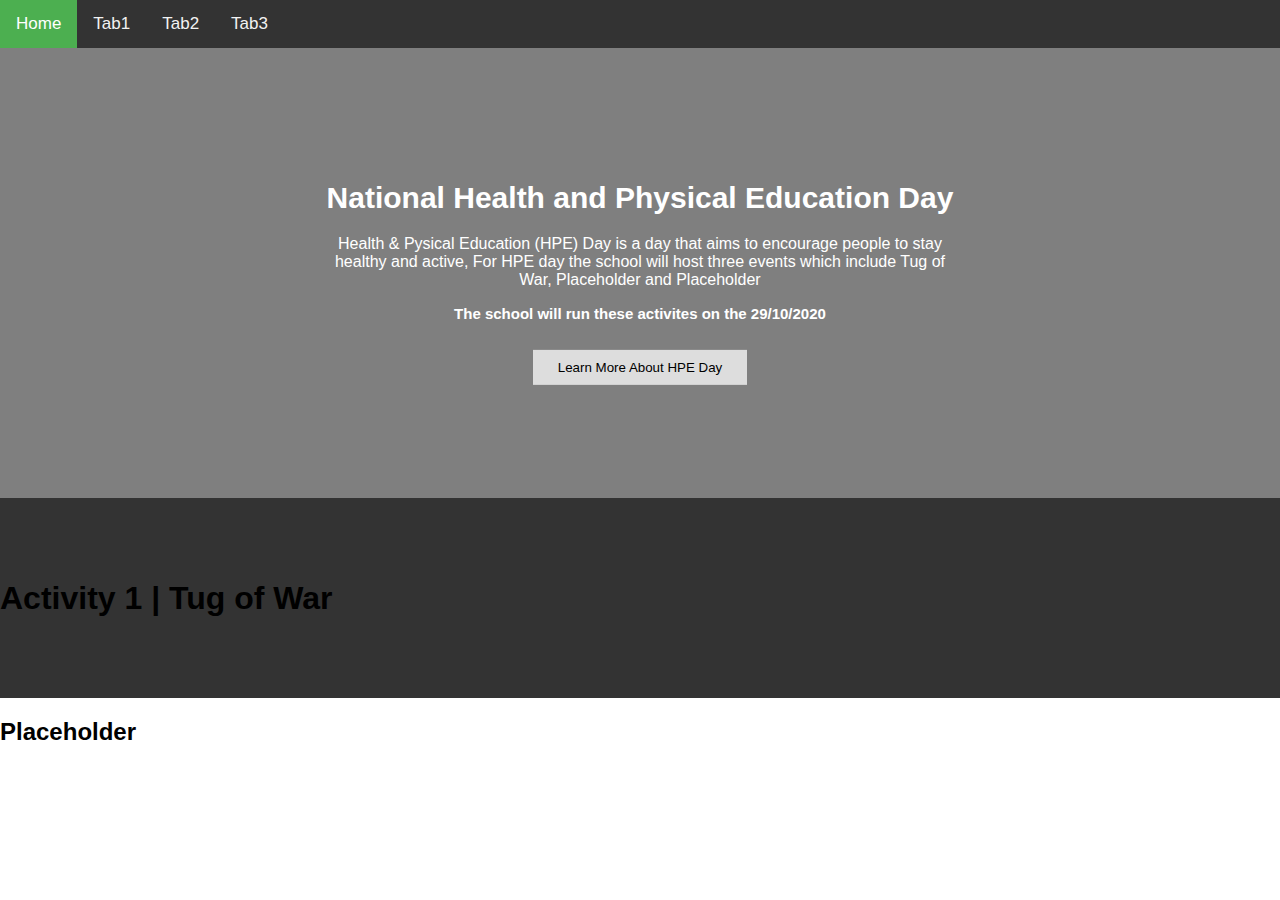
==== index.html @ 2b9ef748 "Update index.html" ====
<head>
  <title>PDHPE | Home</title>
  <link rel="stylesheet" href="style.css">
  <meta name="viewport" content="width=device-width, initial-scale=1">
<link rel="stylesheet" href="https://cdnjs.cloudflare.com/ajax/libs/font-awesome/4.7.0/css/font-awesome.min.css">
</head>
<body>
<!-- Navbar -->  
<div class="topnav" id="myTopnav">
  <a href="index.html" class="active">Home</a>
  <a href="tab1.html">Tab1</a>
  <a href="tab2.html">Tab2</a>
  <a href="tab3.html">Tab3</a>
  <a href="javascript:void(0);" class="icon" onclick="myFunction()">
    <i class="fa fa-bars"></i>
  </a>
</div>
<!--Navbar Script -->
<script>
function myFunction() {
  var x = document.getElementById("myTopnav");
  if (x.className === "topnav") {
    x.className += " responsive";
  } else {
    x.className = "topnav";
  }
}
</script>
<!-- NPE Day Banner Info -->
  <div class="hero-image">
  <div class="hero-text">
    <h1 style="font-size:30px"><b>National Health and Physical Education Day</b></h1>
    <p>Health & Pysical Education (HPE) Day is a day that aims to encourage people to stay healthy and active, For HPE day the school will host three events which include Tug of War, Placeholder and Placeholder </p>
    <h1 style="font-size:15px"><center><b>The school will run these activites on the 29/10/2020</b></center></h1>
    <br> </>
    <!--<p>Health & Physical Education (HPE) Day is a nationwide initiative that highlights the importance of HPE in the Australian Curriculum, and its influence on the learning and development of children. 
    </p> -->
    <button title="Learn More About HPE Day" class="action primary tocart" onclick=" window.open('https://hpeday.com.au/', '_blank'); return false;">Learn More About HPE Day</button>
    
    <!--
    <p>Lorem ipsum dolor sit amet, consectetur adipiscing elit. Donec sit amet urna condimentum, pellentesque lorem at, ornare libero. Donec scelerisque ex erat, nec consequat massa iaculis ac. Donec vel posuere lectus. Aliquam at turpis mi. Curabitur facilisis massa eleifend consequat mattis. Vestibulum egestas turpis ultrices ipsum ultricies, eget efficitur purus blandit. Maecenas arcu lectus, venenatis vitae pellentesque non, placerat eu mi. Class aptent taciti sociosqu ad litora torquent per conubia nostra, per inceptos himenaeos. Nunc hendrerit ligula a faucibus tincidunt. Nam feugiat convallis suscipit. Cras in ipsum nec nisi euismod ornare. Cras id convallis augue.</p>
    -->
    </div>
</div>
<!-- Body -->
<div class="flex-container">
  <center><div><h1>Activity 1 | Tug of War</h1></div></center>
    </div>
  
  <h2>Placeholder</h2>
</body>
---- style.css ----
body, html {
  height: 100%;
  margin: 0;
  font-family: Arial, Helvetica, sans-serif;
}
.flex-container {
        display: flex;
        align-items: center; /* Use another value to see the result */
        width: 100%;
        height: 200px;
        background-color: #333;
      }
      .flex-container > div {
        width: 25%;
        height: 60px;
        margin: 5px;
        border-radius: 3px;
        background-color: #4CAF50;
      }


.hero-image {
  background-image: linear-gradient(rgba(0, 0, 0, 0.5), rgba(0, 0, 0, 0.5)), url("bg1.jpg");
  height: 50%;
  background-position: center;
  background-repeat: no-repeat;
  background-size: cover;
  position: relative;
}

.hero-text {
  text-align: center;
  position: absolute;
  top: 50%;
  left: 50%;
  transform: translate(-50%, -50%);
  color: white;
}

.hero-text button {
  border: none;
  outline: 0;
  display: inline-block;
  padding: 10px 25px;
  color: black;
  background-color: #ddd;
  text-align: center;
  cursor: pointer;
}

.hero-text button:hover {
  background-color: #555;
  color: white;
}

body {
  margin: 0;
  font-family: Arial, Helvetica, sans-serif;
}

.topnav {
  overflow: hidden;
  background-color: #333;
}

.topnav a {
  float: left;
  display: block;
  color: #f2f2f2;
  text-align: center;
  padding: 14px 16px;
  text-decoration: none;
  font-size: 17px;
}

.topnav a:hover {
  background-color: #ddd;
  color: black;
}

.topnav a.active {
  background-color: #4CAF50;
  color: white;
}

.topnav .icon {
  display: none;
}

@media screen and (max-width: 600px) {
  .topnav a:not(:first-child) {display: none;}
  .topnav a.icon {
    float: right;
    display: block;
  }
}

@media screen and (max-width: 600px) {
  .topnav.responsive {position: relative;}
  .topnav.responsive .icon {
    position: absolute;
    right: 0;
    top: 0;
  }
  .topnav.responsive a {
    float: none;
    display: block;
    text-align: left;
  }
}
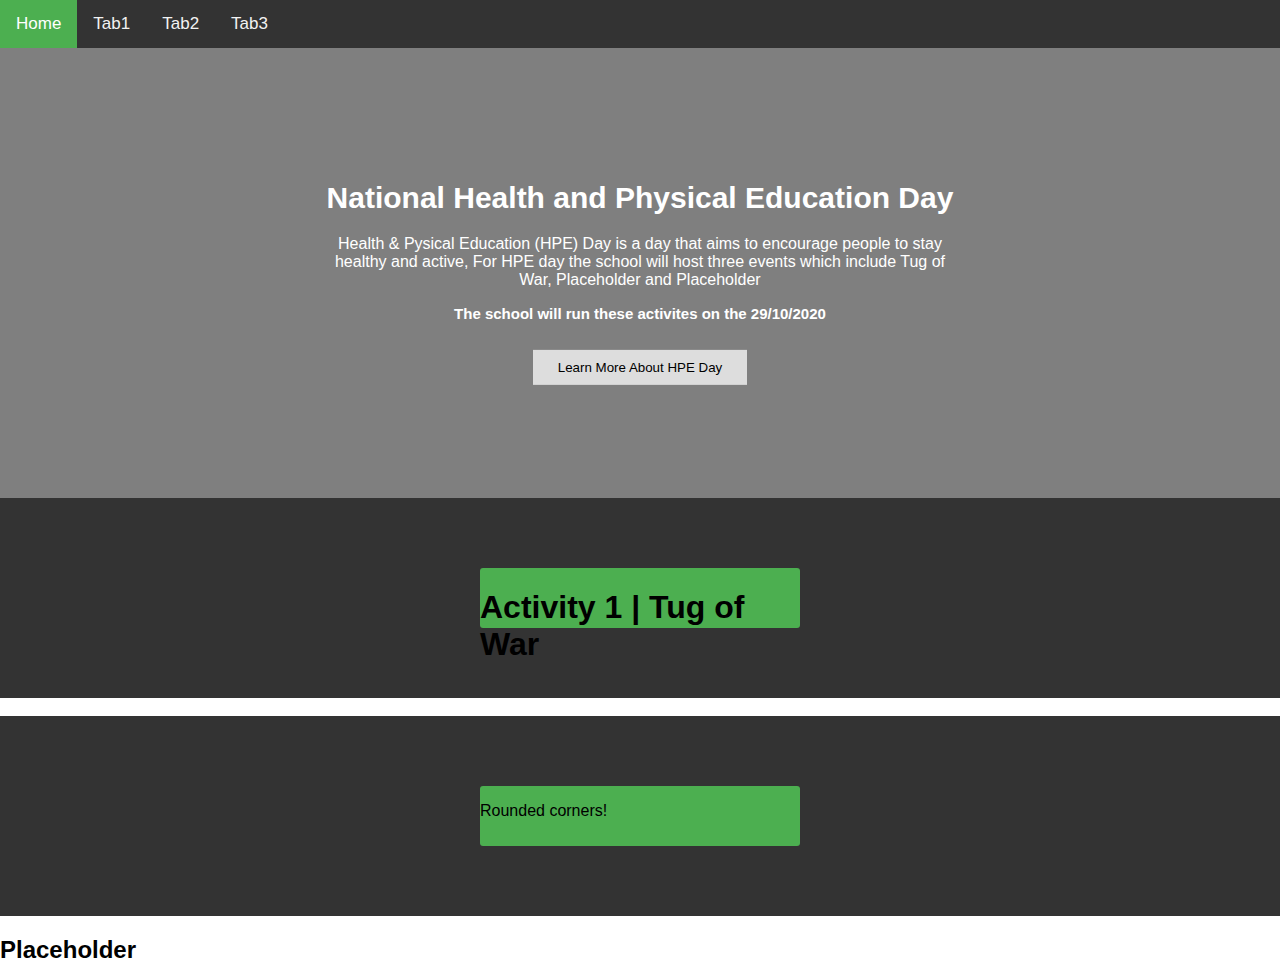
==== commit 0f34915f: "Update index.html" ====
--- a/index.html
+++ b/index.html
@@ -44,8 +44,12 @@
 </div>
 <!-- Body -->
 <div class="flex-container">
-  <center><div><h1>Activity 1 | Tug of War</h1></div></center>
+<div><h1>Activity 1 | Tug of War</h1></div>
     </div>
+<br>
+<div class="flex-container">
+  <div><p id="rcorners1">Rounded corners!</p></div>
+</div>
   
   <h2>Placeholder</h2>
 </body>
--- a/style.css
+++ b/style.css
@@ -3,6 +3,16 @@
   margin: 0;
   font-family: Arial, Helvetica, sans-serif;
 }
+.rcorners1 {
+  border-radius: 25px;
+  background: #4CAF50;
+  padding: 20px; 
+  width: 200px;
+  height: 150px;
+  margin: 0 auto;
+}
+
+
 .flex-container {
         display: flex;
         align-items: center; /* Use another value to see the result */
@@ -13,7 +23,7 @@
       .flex-container > div {
         width: 25%;
         height: 60px;
-        margin: 5px;
+        margin: 0 auto;
         border-radius: 3px;
         background-color: #4CAF50;
       }
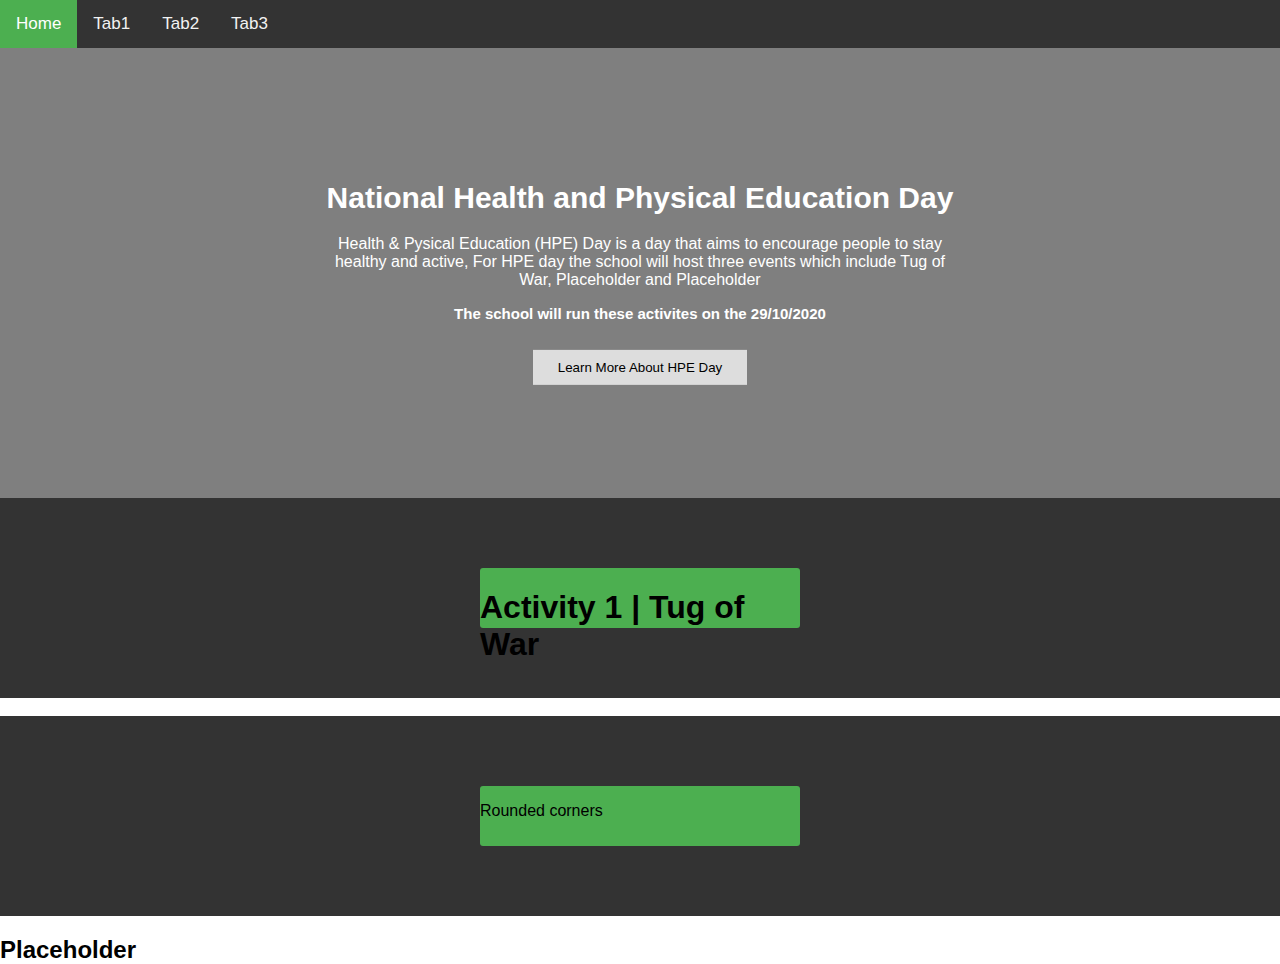
==== commit 40520320: "Update index.html" ====
--- a/index.html
+++ b/index.html
@@ -48,7 +48,7 @@
     </div>
 <br>
 <div class="flex-container">
-  <div><p id="rcorners1">Rounded corners!</p></div>
+  <div><p id="rcorners1">Rounded corners</p></div>
 </div>
   
   <h2>Placeholder</h2>
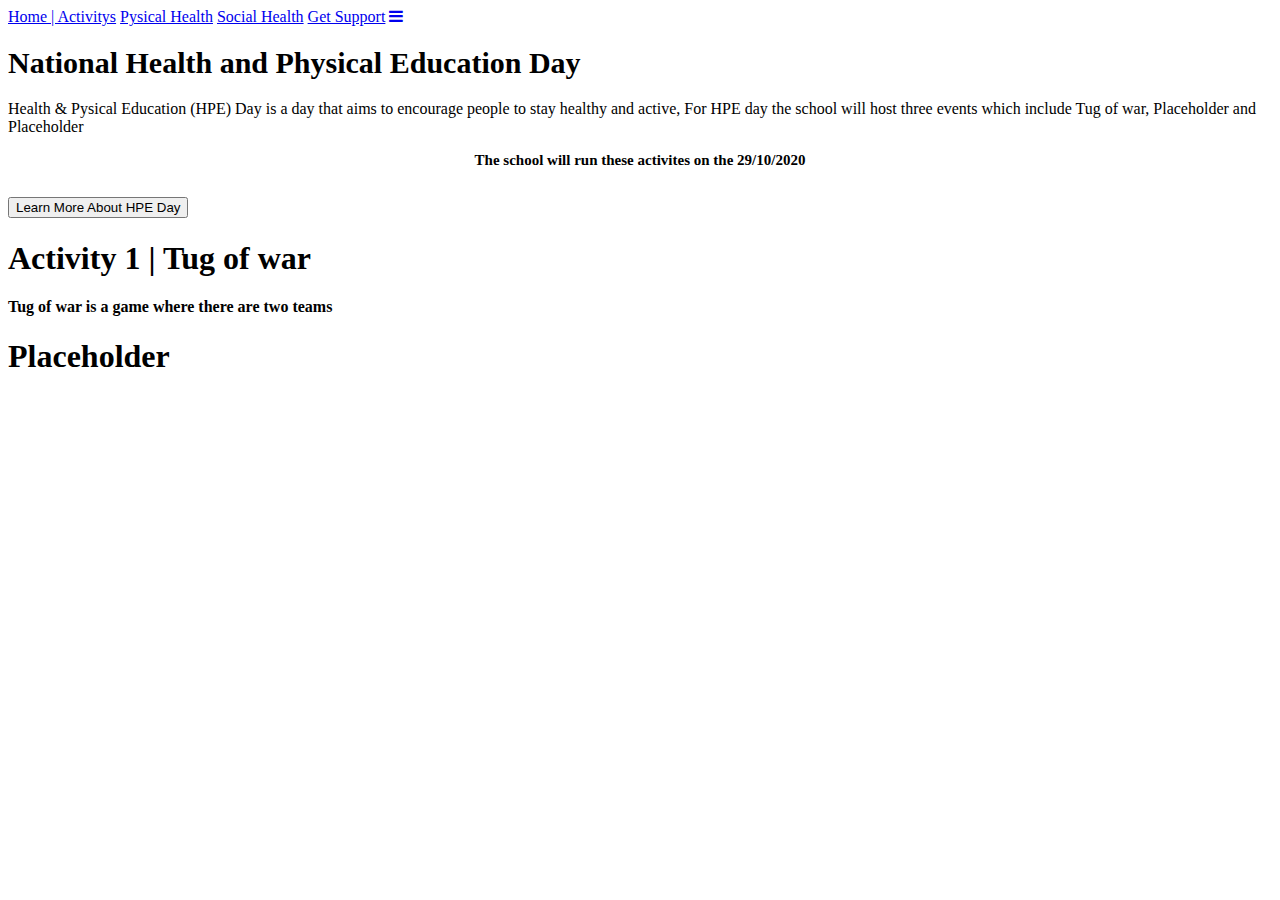
==== commit 790491f5: "Update index.html" ====
--- a/index.html
+++ b/index.html
@@ -1,20 +1,22 @@
+<html>
 <head>
   <title>PDHPE | Home</title>
-  <link rel="stylesheet" href="style.css">
+  <link rel="stylesheet" href="styles.css">
   <meta name="viewport" content="width=device-width, initial-scale=1">
 <link rel="stylesheet" href="https://cdnjs.cloudflare.com/ajax/libs/font-awesome/4.7.0/css/font-awesome.min.css">
 </head>
 <body>
 <!-- Navbar -->  
 <div class="topnav" id="myTopnav">
-  <a href="index.html" class="active">Home</a>
-  <a href="tab1.html">Tab1</a>
-  <a href="tab2.html">Tab2</a>
-  <a href="tab3.html">Tab3</a>
+  <a href="index.html" class="active">Home | Activitys</a>
+  <a href="tab1.html">Pysical Health</a>
+  <a href="tab2.html">Social Health</a>
+  <a href="tab3.html">Get Support</a>
   <a href="javascript:void(0);" class="icon" onclick="myFunction()">
     <i class="fa fa-bars"></i>
   </a>
 </div>
+<div class="box black"></div>
 <!--Navbar Script -->
 <script>
 function myFunction() {
@@ -27,15 +29,15 @@
 }
 </script>
 <!-- NPE Day Banner Info -->
-  <div class="hero-image">
+  <div class="hero-image1">
   <div class="hero-text">
     <h1 style="font-size:30px"><b>National Health and Physical Education Day</b></h1>
-    <p>Health & Pysical Education (HPE) Day is a day that aims to encourage people to stay healthy and active, For HPE day the school will host three events which include Tug of War, Placeholder and Placeholder </p>
+    <p>Health & Pysical Education (HPE) Day is a day that aims to encourage people to stay healthy and active, For HPE day the school will host three events which include Tug of war, Placeholder and Placeholder </p>
     <h1 style="font-size:15px"><center><b>The school will run these activites on the 29/10/2020</b></center></h1>
     <br> </>
     <!--<p>Health & Physical Education (HPE) Day is a nationwide initiative that highlights the importance of HPE in the Australian Curriculum, and its influence on the learning and development of children. 
     </p> -->
-    <button title="Learn More About HPE Day" class="action primary tocart" onclick=" window.open('https://hpeday.com.au/', '_blank'); return false;">Learn More About HPE Day</button>
+    <button title="Learn More About HPE Day" class="hpe" onclick=" window.open('https://hpeday.com.au/', '_blank'); return false;">Learn More About HPE Day</button>
     
     <!--
     <p>Lorem ipsum dolor sit amet, consectetur adipiscing elit. Donec sit amet urna condimentum, pellentesque lorem at, ornare libero. Donec scelerisque ex erat, nec consequat massa iaculis ac. Donec vel posuere lectus. Aliquam at turpis mi. Curabitur facilisis massa eleifend consequat mattis. Vestibulum egestas turpis ultrices ipsum ultricies, eget efficitur purus blandit. Maecenas arcu lectus, venenatis vitae pellentesque non, placerat eu mi. Class aptent taciti sociosqu ad litora torquent per conubia nostra, per inceptos himenaeos. Nunc hendrerit ligula a faucibus tincidunt. Nam feugiat convallis suscipit. Cras in ipsum nec nisi euismod ornare. Cras id convallis augue.</p>
@@ -43,13 +45,12 @@
     </div>
 </div>
 <!-- Body -->
+<div id="Activity1">
 <div class="flex-container">
-<div><h1>Activity 1 | Tug of War</h1></div>
+<div><h1>Activity 1 | Tug of war</h1></div>
     </div>
-<br>
-<div class="flex-container">
-  <div><p id="rcorners1">Rounded corners</p></div>
-</div>
-  
-  <h2>Placeholder</h2>
+<div class="box black"></div>
+  <h4>Tug of war is a game where there are two teams</h4>
+  <h1>Placeholder</h1>
 </body>
+</html>
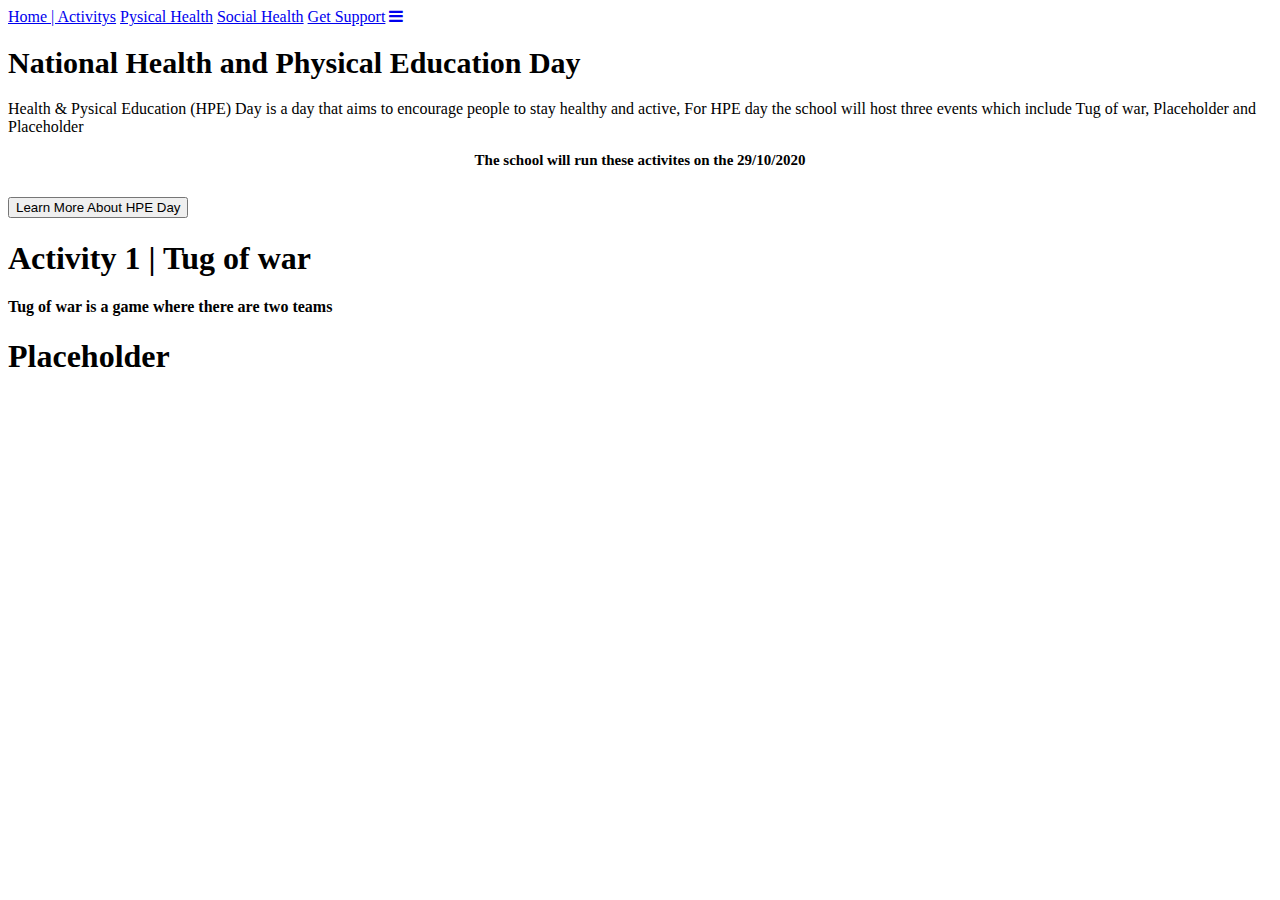
==== commit 29ca46f4: "Update index.html" ====
--- a/index.html
+++ b/index.html
@@ -1,6 +1,7 @@
 <html>
 <head>
   <title>PDHPE | Home</title>
+  <link rel="shortcut icon" type="image/x-icon" href="favicon.ico">
   <link rel="stylesheet" href="styles.css">
   <meta name="viewport" content="width=device-width, initial-scale=1">
 <link rel="stylesheet" href="https://cdnjs.cloudflare.com/ajax/libs/font-awesome/4.7.0/css/font-awesome.min.css">
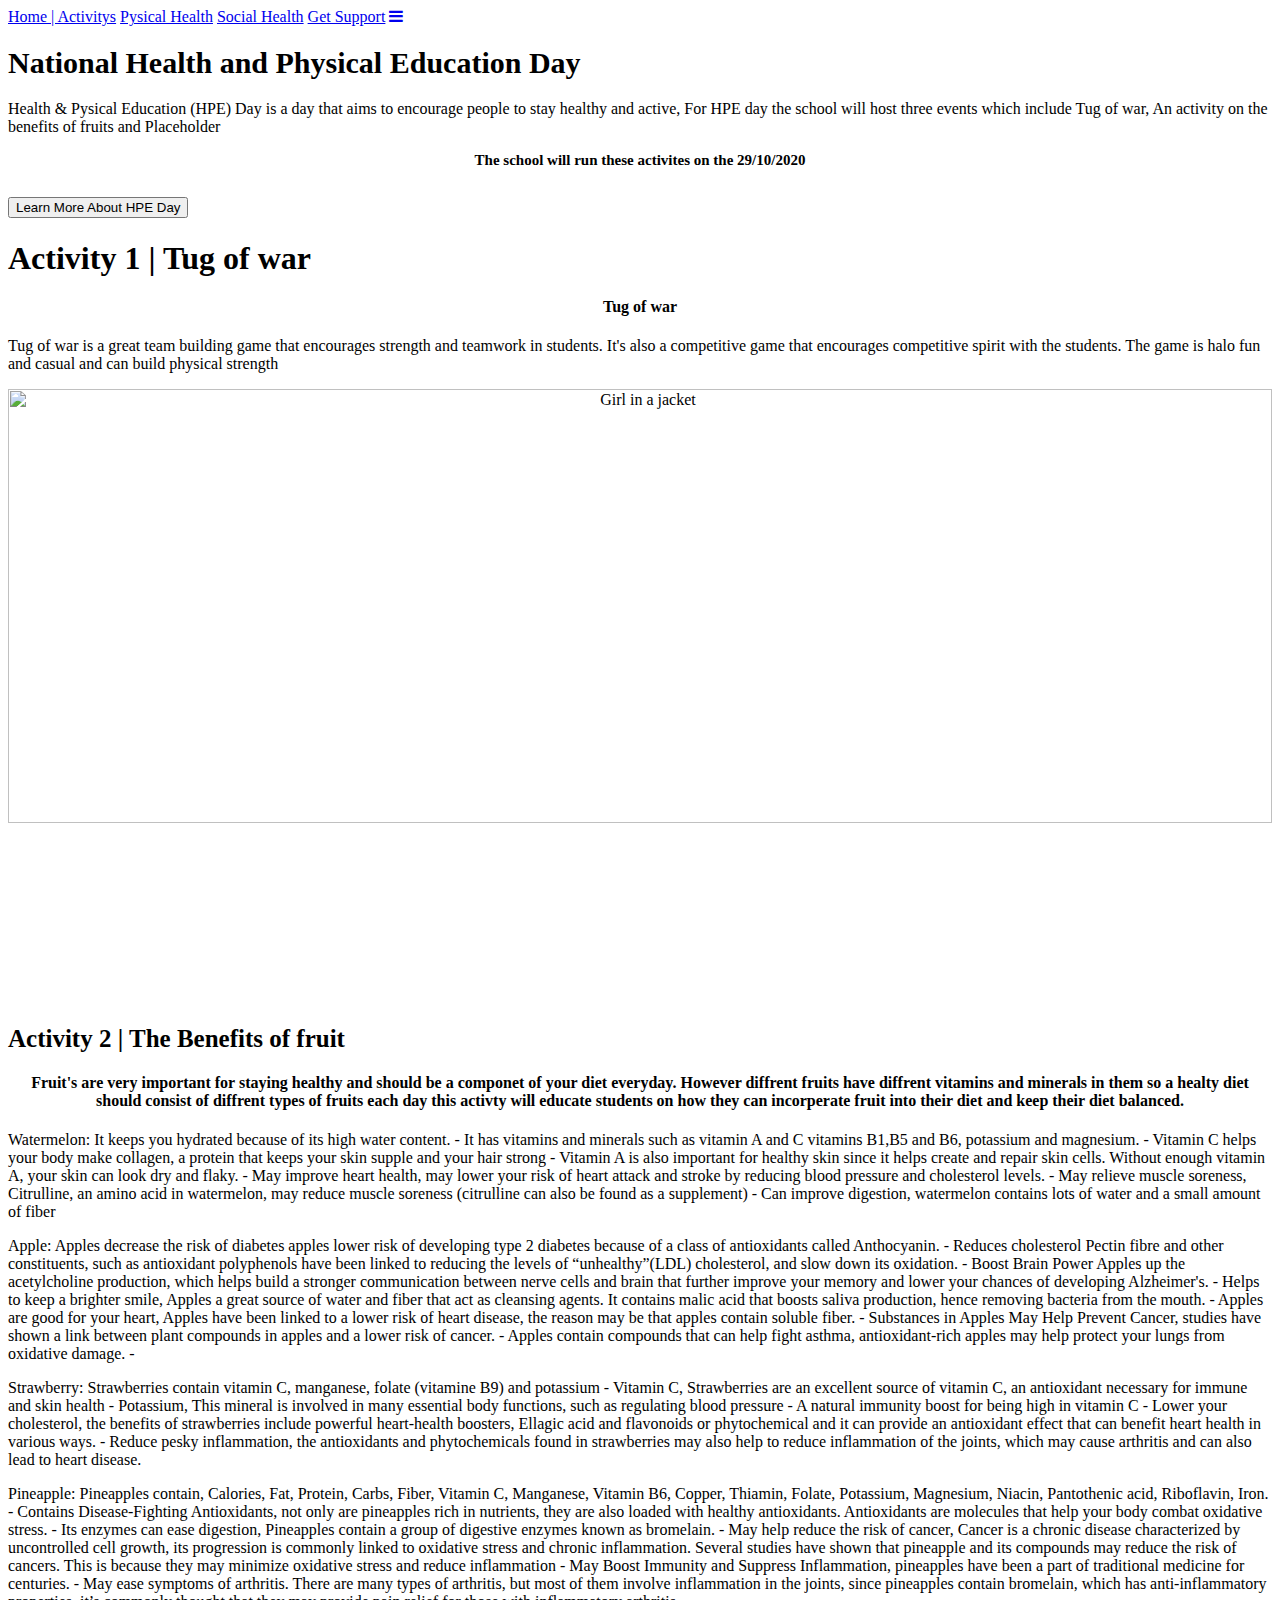
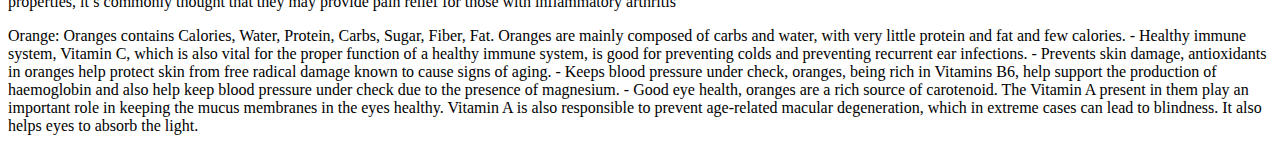
==== commit 0705d21a: "Update index.html" ====
--- a/index.html
+++ b/index.html
@@ -1,7 +1,6 @@
 <html>
 <head>
   <title>PDHPE | Home</title>
-  <link rel="shortcut icon" type="image/x-icon" href="favicon.ico">
   <link rel="stylesheet" href="styles.css">
   <meta name="viewport" content="width=device-width, initial-scale=1">
 <link rel="stylesheet" href="https://cdnjs.cloudflare.com/ajax/libs/font-awesome/4.7.0/css/font-awesome.min.css">
@@ -33,7 +32,7 @@
   <div class="hero-image1">
   <div class="hero-text">
     <h1 style="font-size:30px"><b>National Health and Physical Education Day</b></h1>
-    <p>Health & Pysical Education (HPE) Day is a day that aims to encourage people to stay healthy and active, For HPE day the school will host three events which include Tug of war, Placeholder and Placeholder </p>
+    <p>Health & Pysical Education (HPE) Day is a day that aims to encourage people to stay healthy and active, For HPE day the school will host three events which include Tug of war, An activity on the benefits of fruits and Placeholder </p>
     <h1 style="font-size:15px"><center><b>The school will run these activites on the 29/10/2020</b></center></h1>
     <br> </>
     <!--<p>Health & Physical Education (HPE) Day is a nationwide initiative that highlights the importance of HPE in the Australian Curriculum, and its influence on the learning and development of children. 
@@ -46,12 +45,43 @@
     </div>
 </div>
 <!-- Body -->
+<div class="box black"></div>
 <div id="Activity1">
 <div class="flex-container">
 <div><h1>Activity 1 | Tug of war</h1></div>
     </div>
 <div class="box black"></div>
-  <h4>Tug of war is a game where there are two teams</h4>
-  <h1>Placeholder</h1>
+  <h4><center>Tug of war</center></h4>
+  <p>Tug of war is a great team building game that encourages strength and teamwork in students. It's also a competitive game that encourages competitive spirit with the students.  The game is halo fun and casual and can build physical strength<p>
+<center><img src="assets/tug.jpg" alt="Girl in a jacket" width="100%" height="70%"></center>
+<div class="box black"></div>
+<div id="Activity2">
+<div class="flex-container2">
+<div><h1 style="font-size:25px">Activity 2 | The Benefits of fruit</h1></div>
+    </div>
+<div class="box black"></div>
+<h4><center>Fruit's are very important for staying healthy and should be a componet of your diet everyday. However diffrent fruits have diffrent vitamins and minerals in them so a healty diet should consist of diffrent types of fruits each day this activty will educate students on how they can incorperate fruit into their diet and keep their diet balanced.</center></h4>
+<p>Watermelon: It keeps you hydrated because of its high water content. 
+- It has vitamins and minerals such as vitamin A and C vitamins B1,B5 and B6, 
+potassium and magnesium. - Vitamin C helps your body make collagen, a protein that keeps your skin supple and your hair strong - Vitamin A is also important for healthy skin since it helps create and repair skin cells. Without enough vitamin A, your skin can look dry and flaky. - May improve heart health, may lower your risk of heart attack and stroke by reducing blood pressure and cholesterol levels. - May relieve muscle soreness, Citrulline, an amino acid in watermelon, may reduce muscle soreness (citrulline can also be found as a supplement) - Can improve digestion, watermelon contains lots of water and a small amount of fiber 
+</p><p>
+Apple: Apples decrease the risk of diabetes apples lower risk of developing type 2 diabetes because of a class of antioxidants called Anthocyanin. 
+- Reduces cholesterol Pectin fibre and other constituents, such as antioxidant 
+polyphenols have been linked to reducing the levels of “unhealthy”(LDL) cholesterol, and slow down its oxidation. - Boost Brain Power Apples up the acetylcholine production, which helps build a stronger communication between nerve cells and brain that further improve your memory and lower your chances of developing Alzheimer's. - Helps to keep a brighter smile, Apples a great source of water and fiber that act as 
+cleansing agents. It contains malic acid that boosts saliva production, hence removing bacteria from the mouth. - Apples are good for your heart, Apples have been linked to a lower risk of heart disease, the reason may be that apples contain soluble fiber. - Substances in Apples May Help Prevent Cancer, studies have shown a link between 
+plant compounds in apples and a lower risk of cancer. - Apples contain compounds that can help fight asthma, antioxidant-rich apples may help protect your lungs from oxidative damage. - 
+</p><p>
+Strawberry: Strawberries contain vitamin C, manganese, folate (vitamine B9) and potassium 
+- Vitamin C, Strawberries are an excellent source of vitamin C, an antioxidant necessary 
+for immune and skin health - Potassium, This mineral is involved in many essential body functions, such as regulating blood pressure - A natural immunity boost for being high in vitamin C - Lower your cholesterol, the benefits of strawberries include powerful heart-health boosters, Ellagic acid and flavonoids or phytochemical and it can provide an antioxidant effect that can benefit heart health in various ways. - Reduce pesky inflammation, the antioxidants and phytochemicals found in strawberries may also help to reduce inflammation of the joints, which may cause arthritis and can also lead to heart disease. 
+</p><p>
+Pineapple: Pineapples contain, Calories, Fat, Protein, Carbs, Fiber, Vitamin C, Manganese, Vitamin B6, Copper, Thiamin, Folate, Potassium, Magnesium, Niacin, Pantothenic acid, Riboflavin, Iron. 
+- Contains Disease-Fighting Antioxidants, not only are pineapples rich in nutrients, they 
+are also loaded with healthy antioxidants. Antioxidants are molecules that help your body combat oxidative stress. - Its enzymes can ease digestion, Pineapples contain a group of digestive enzymes known as bromelain. - May help reduce the risk of cancer, Cancer is a chronic disease characterized by uncontrolled cell growth, its progression is commonly linked to oxidative stress and chronic inflammation. Several studies have shown that pineapple and its compounds may reduce the risk of cancers. This is because they may minimize oxidative stress and reduce inflammation - May Boost Immunity and Suppress Inflammation, pineapples have been a part of traditional medicine for centuries. - May ease symptoms of arthritis. There are many types of arthritis, but most of them involve inflammation in the joints, since pineapples contain bromelain, which has anti-inflammatory properties, it’s commonly thought that they may provide pain relief for those with inflammatory arthritis 
+</p><p>
+Orange: Oranges contains Calories, Water, Protein, Carbs, Sugar, Fiber, Fat. Oranges are mainly composed of carbs and water, with very 
+little protein and fat and few calories. - Healthy immune system, Vitamin C, which is also vital for the proper function of a healthy immune system, is good for preventing colds and preventing recurrent ear infections. - Prevents skin damage, antioxidants in oranges help protect skin from free radical damage known to cause signs of aging. - Keeps blood pressure under check, oranges, being rich in Vitamins B6, help support 
+the production of haemoglobin and also help keep blood pressure under check due to the presence of magnesium. - Good eye health, oranges are a rich source of carotenoid. The Vitamin A present in them play an important role in keeping the mucus membranes in the eyes healthy. Vitamin A is also responsible to prevent age-related macular degeneration, which in extreme cases can lead to blindness. It also helps eyes to absorb the light.
+</p>
 </body>
 </html>
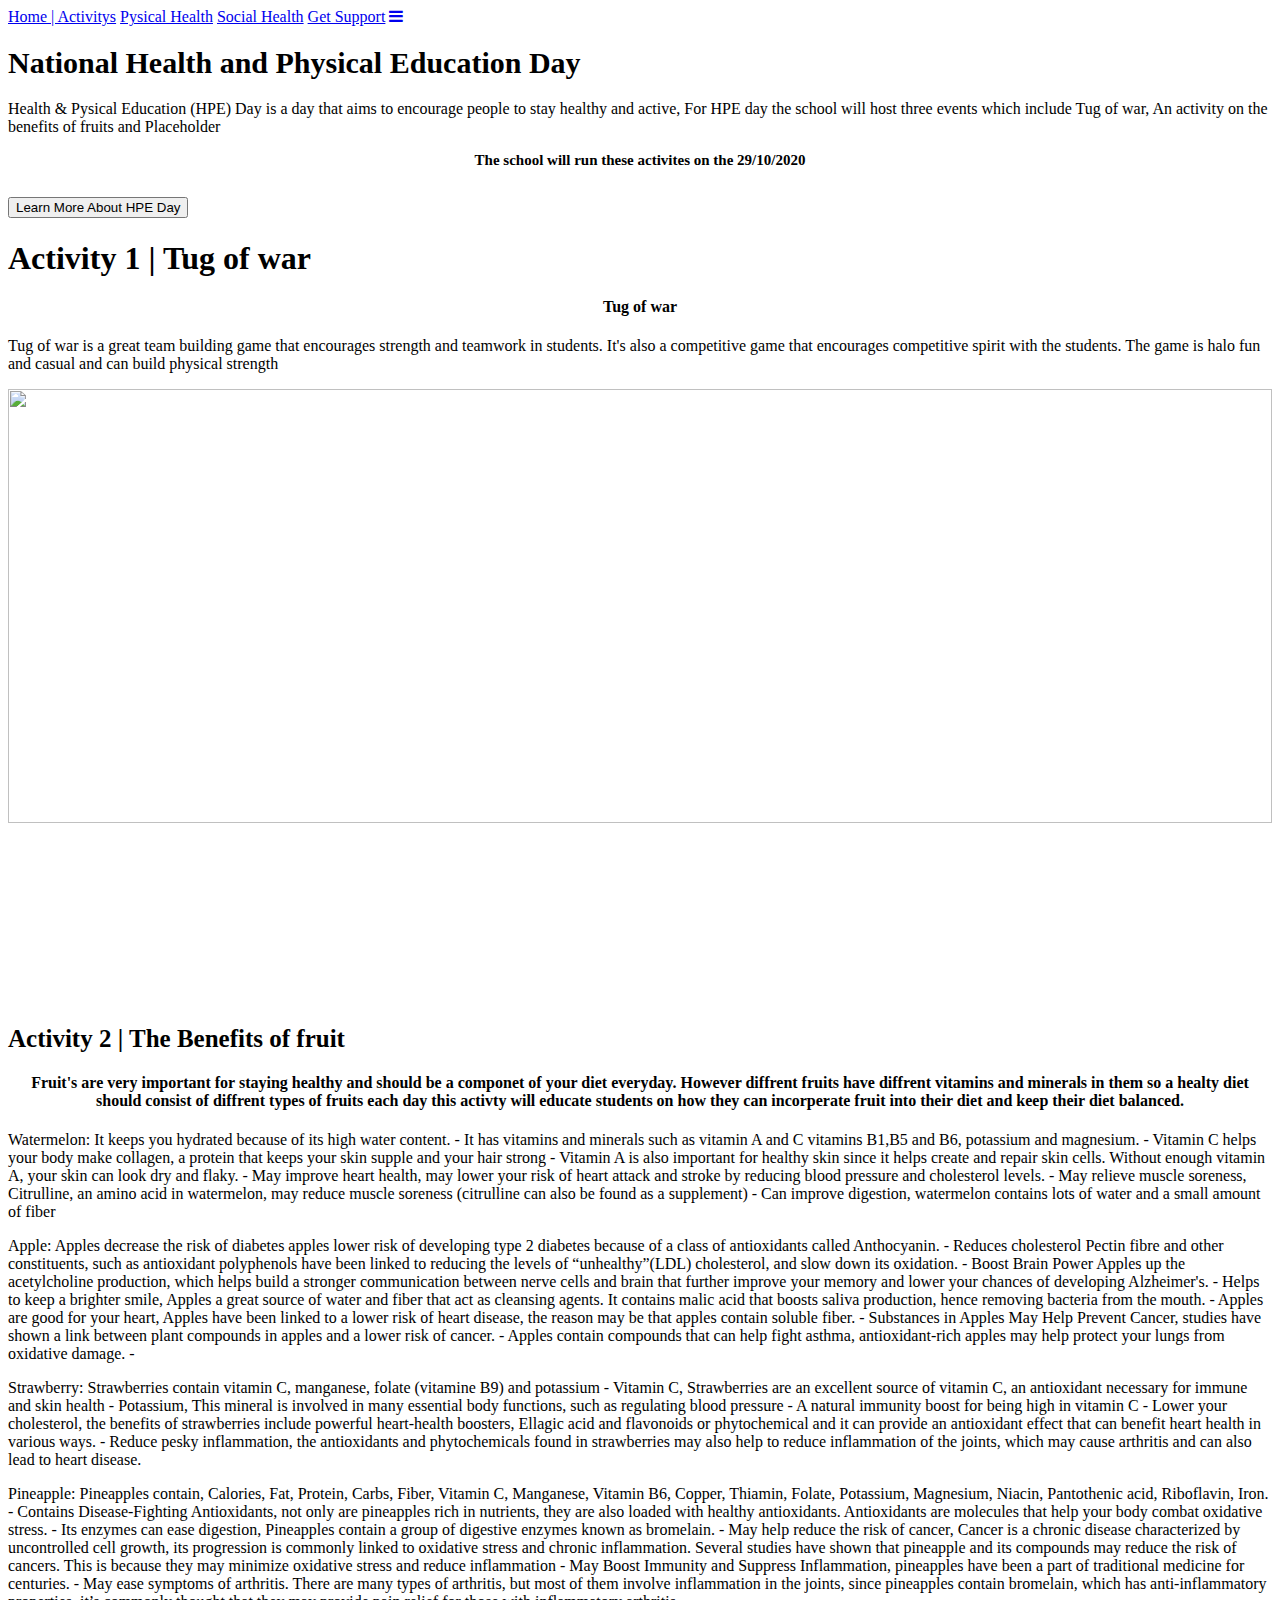
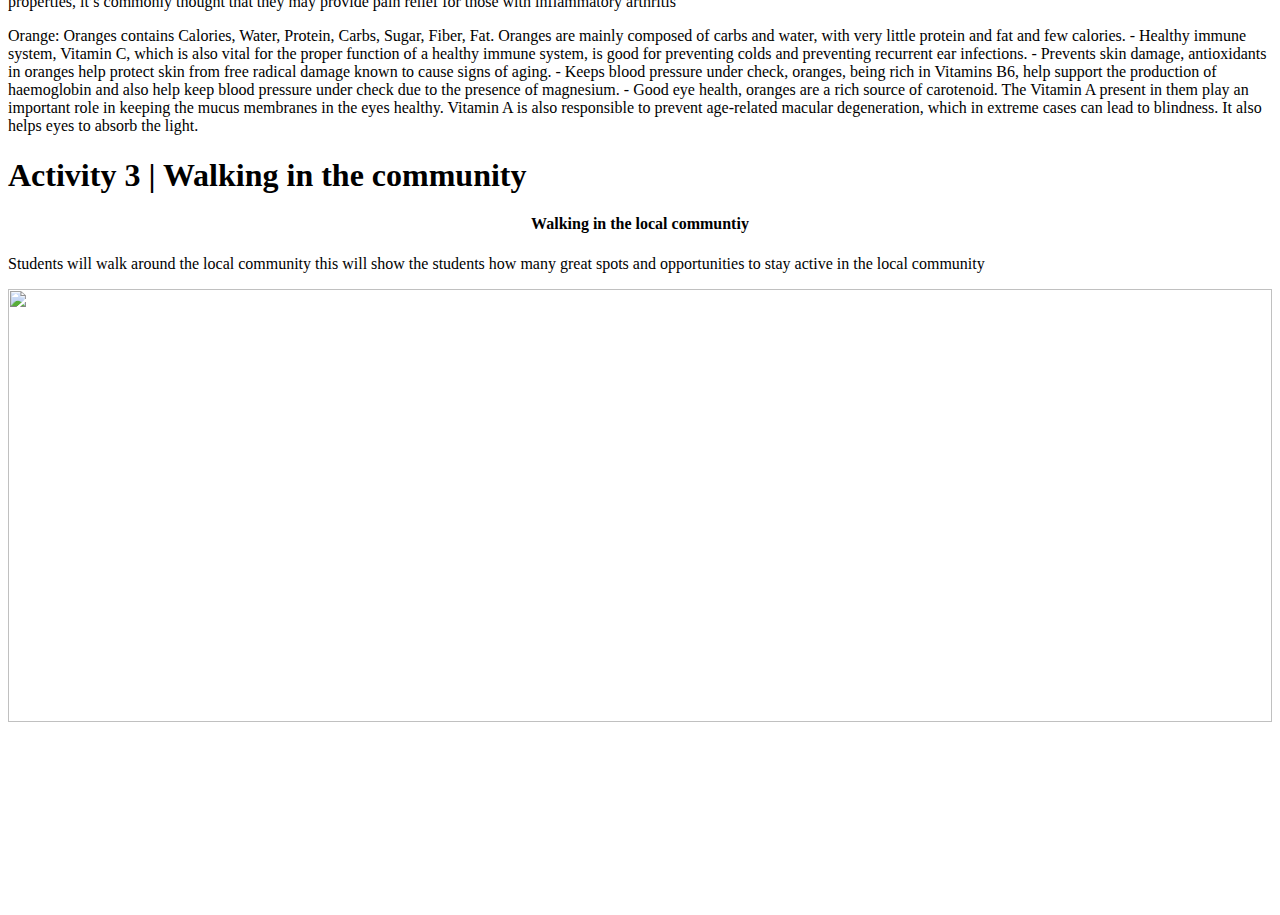
==== commit 3675f0ef: "Update index.html" ====
--- a/index.html
+++ b/index.html
@@ -3,6 +3,7 @@
   <title>PDHPE | Home</title>
   <link rel="stylesheet" href="styles.css">
   <meta name="viewport" content="width=device-width, initial-scale=1">
+  <link rel="shortcut icon" type="image/x-icon" href="favicon.ico">
 <link rel="stylesheet" href="https://cdnjs.cloudflare.com/ajax/libs/font-awesome/4.7.0/css/font-awesome.min.css">
 </head>
 <body>
@@ -53,7 +54,7 @@
 <div class="box black"></div>
   <h4><center>Tug of war</center></h4>
   <p>Tug of war is a great team building game that encourages strength and teamwork in students. It's also a competitive game that encourages competitive spirit with the students.  The game is halo fun and casual and can build physical strength<p>
-<center><img src="assets/tug.jpg" alt="Girl in a jacket" width="100%" height="70%"></center>
+<center><img src="assets/tug.jpg" width="100%" height="70%"></center>
 <div class="box black"></div>
 <div id="Activity2">
 <div class="flex-container2">
@@ -83,5 +84,14 @@
 little protein and fat and few calories. - Healthy immune system, Vitamin C, which is also vital for the proper function of a healthy immune system, is good for preventing colds and preventing recurrent ear infections. - Prevents skin damage, antioxidants in oranges help protect skin from free radical damage known to cause signs of aging. - Keeps blood pressure under check, oranges, being rich in Vitamins B6, help support 
 the production of haemoglobin and also help keep blood pressure under check due to the presence of magnesium. - Good eye health, oranges are a rich source of carotenoid. The Vitamin A present in them play an important role in keeping the mucus membranes in the eyes healthy. Vitamin A is also responsible to prevent age-related macular degeneration, which in extreme cases can lead to blindness. It also helps eyes to absorb the light.
 </p>
+<div class="box black"></div>
+<div id="Activity3">
+<div class="flex-container2">
+<div><h1>Activity 3 | Walking in the community</h1></div>
+    </div>
+<div class="box black"></div>
+  <h4><center>Walking in the local communtiy</center></h4>
+  <p>Students will walk around the local community this will show the students how many great spots and opportunities to stay active in the local community</p>
+  <center><img src="assets/walk.jpg" width="100%" height="70%"></center>
 </body>
 </html>
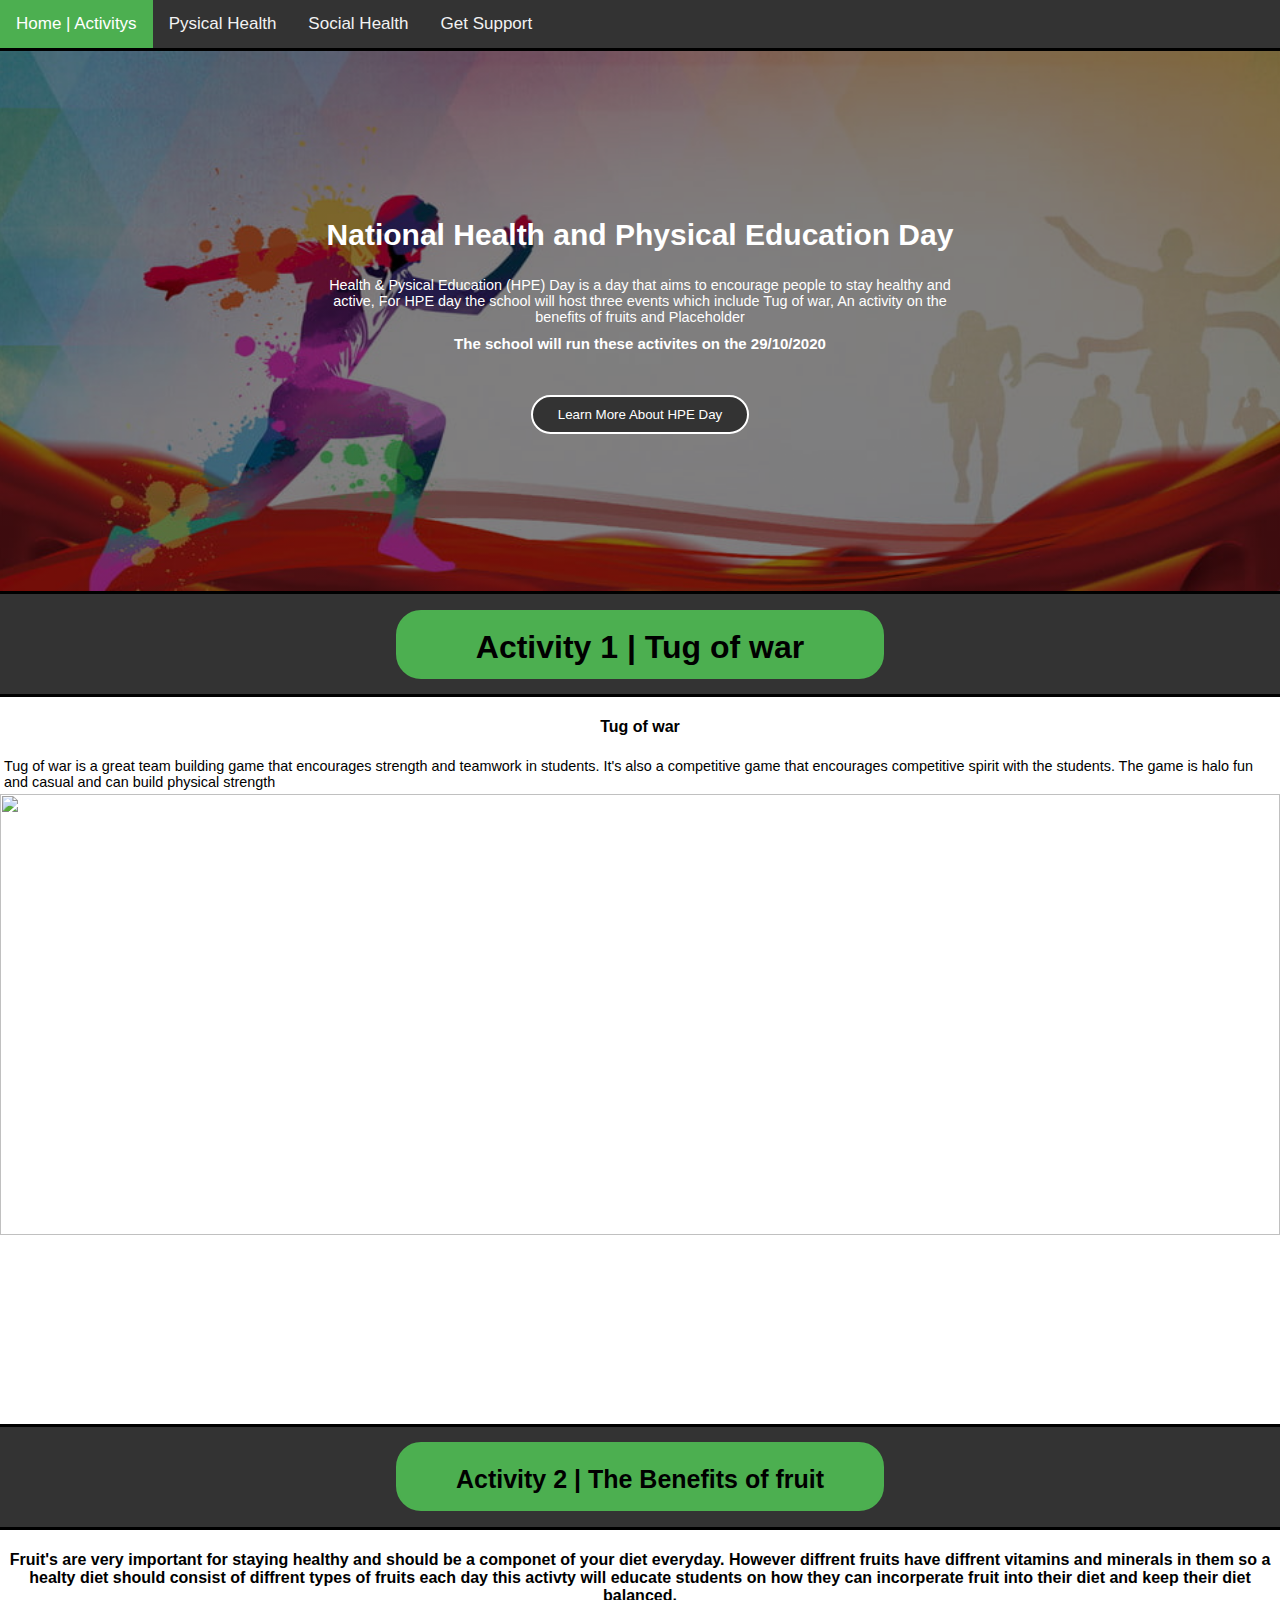
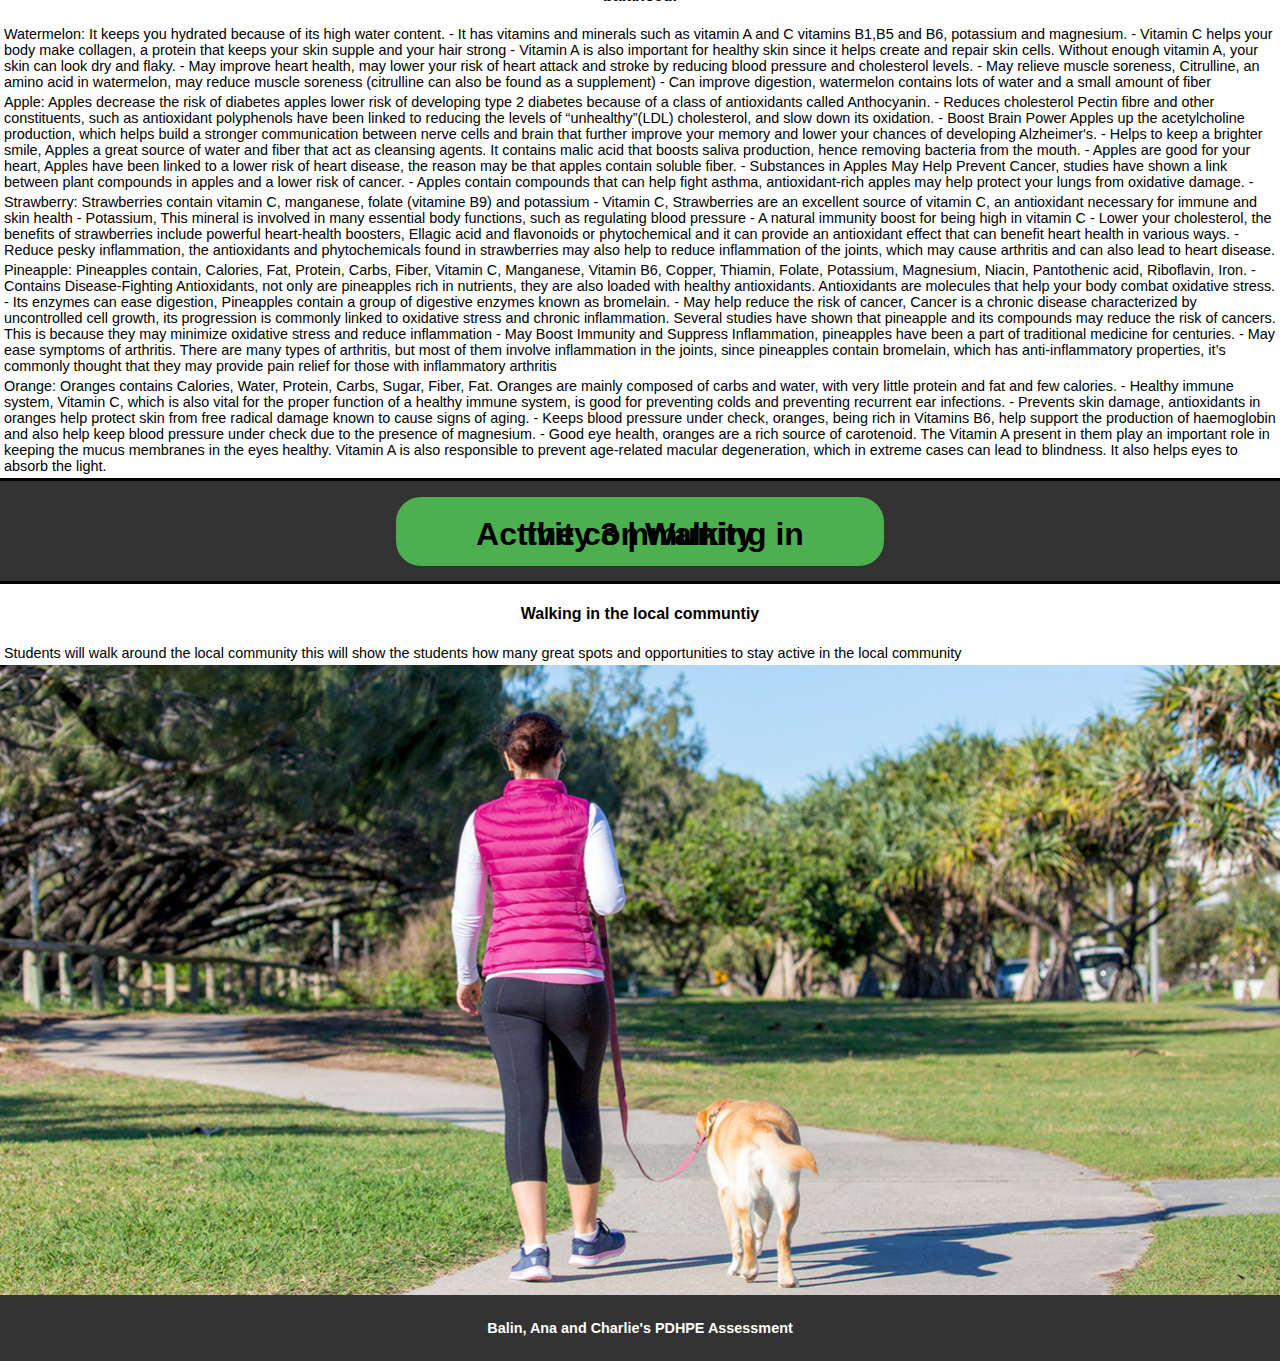
==== commit 3b7a032c: "Update index.html" ====
--- a/index.html
+++ b/index.html
@@ -93,5 +93,10 @@
   <h4><center>Walking in the local communtiy</center></h4>
   <p>Students will walk around the local community this will show the students how many great spots and opportunities to stay active in the local community</p>
   <center><img src="assets/walk.jpg" width="100%" height="70%"></center>
+<footer>
+  <br>
+  <p><b>Balin, Ana and Charlie's PDHPE Assessment<b><br>
+  </p><br>
+</footer>
 </body>
 </html>
--- a/styles.css
+++ b/styles.css
@@ -0,0 +1,259 @@
+body, html {
+  height: 100%;
+  margin: 0;
+  font-family: Arial, Helvetica, sans-serif;
+}
+h1 {
+    margin-top: 10px;
+	margin-bottom: 25px;
+}
+.rcorners1 {
+  border-radius: 25px;
+  background: #4CAF50;
+  padding: 20px; 
+  width: 200px;
+  height: 150px;
+  margin: 0 auto;
+}
+.box{ 
+	width:100%; 
+	height:3px; 
+}
+.box1{ 
+	width:3px; 
+	height:100%; 
+} 
+
+.red{ 
+	background:#f00; 
+} 
+.green{ 
+	background:#0f0; 
+} 
+.blue{ 
+	background:#00f; 
+}
+.black{
+	background:#000;
+}
+
+
+.flex-container {
+        display: flex;
+        align-items: center; /* Use another value to see the result */
+        width: 100%;
+        height: 100px;
+        background-color: #333;
+      }
+      .flex-container > div {
+		text-align: center;
+        padding: 25px 50px 25px 50px;
+        width: 30%;
+        height: 15px;
+		margin: auto;
+        border-radius: 25px;
+        border: 2px solid #4CAF50;
+        background-color: #4CAF50;
+      }
+	  .flex-container > div > h1 {
+      line-height: 0px;
+	  }
+.flex-container2 {
+        display: flex;
+        align-items: center; /* Use another value to see the result */
+        width: 100%;
+        height: 100px;
+        background-color: #333;
+      }
+      .flex-container2 > div {
+		text-align: center;
+        padding: 25px 50px 25px 50px;
+        width: 30%;
+        height: 15px;
+		margin: auto;
+        border-radius: 25px;
+        border: 2px solid #4CAF50;
+        background-color: #4CAF50;
+      }
+	  .flex-container2 > div > h1 {
+      line-height: 0px;
+	  }
+.all-browsers {
+  margin: 0;
+  padding: 5px;
+  background-color: lightgray;
+}
+
+.all-browsers > h1, .browser {
+  margin: 10px;
+  padding: 5px;
+}
+
+.browser {
+  background: white;
+}
+
+.browser > h2, p {
+  margin: 4px;
+  font-size: 90%;
+}
+
+footer {
+  text-align: center;
+  padding: 3px;
+  background-color: #333;
+  color: white;
+}
+
+
+.hero-image1 {
+  background-image: linear-gradient(rgba(0, 0, 0, 0.5), rgba(0, 0, 0, 0.5)), url("assets/bg1.jpg");
+  height: 60%;
+  background-position: center;
+  background-repeat: no-repeat;
+  background-size: cover;
+  position: relative;
+}
+.hero-image2 {
+  background-image: linear-gradient(rgba(0, 0, 0, 0.5), rgba(0, 0, 0, 0.5)), url("assets/bg2.jpg");
+  height: 60%;
+  background-position: center;
+  background-repeat: no-repeat;
+  background-size: cover;
+  position: relative;
+}
+div.left {
+  text-align: left;
+  float:left;
+  width: 50%;
+}
+
+div.right {
+  float:right;
+  width: 50%;
+}
+
+div.center {
+  text-align: center;
+} 
+.link {
+         display: block;
+         border: 1px solid red;
+         height: 98px;
+     }
+
+.hero-image-1 {
+  background-image: linear-gradient(rgba(0, 0, 0, 0.35), rgba(0, 0, 0, 0.35)), url("assets/bg-1.jpg");
+  height: 60%;
+  background-position: center;
+  background-repeat: no-repeat;
+  background-size: cover;
+  position: relative;
+}
+.hero-image-2 {
+  background-image: linear-gradient(rgba(0, 0, 0, 0.35), rgba(0, 0, 0, 0.35)), url("assets/social.jpg");
+  height: 60%;
+  background-position: center 35%;
+  background-repeat: no-repeat;
+  background-size: cover;
+  position: relative;
+}
+.hero-image-3 {
+  background-image: linear-gradient(rgba(0, 0, 0, 0.35), rgba(0, 0, 0, 0.35)), url("assets/support.jpg");
+  height: 60%;
+  background-position: center 35%;
+  background-repeat: no-repeat;
+  background-size: cover;
+  position: relative;
+}
+
+.hero-text {
+  text-align: center;
+  position: absolute;
+  top: 50%;
+  left: 50%;
+  transform: translate(-50%, -50%);
+  color: white;
+}
+.hero-text-1 {
+  text-align: center;
+  position: absolute;
+  top: 50%;
+  left: 50%;
+  transform: translate(-50%, -50%);
+  color: black;
+}
+
+.hero-text button {
+  border: none;
+  outline: 0;
+  display: inline-block;
+  padding: 10px 25px;
+  color: #fff;
+  background-color: #333;
+  text-align: center;
+  cursor: pointer;
+  border-radius: 25px;
+  border: 2px solid white;
+}
+
+.hero-text button:hover {
+  background-color: #ddd;
+  color: black;
+}
+
+body {
+  margin: 0;
+  font-family: Arial, Helvetica, sans-serif;
+}
+
+.topnav {
+  overflow: hidden;
+  background-color: #333;
+}
+
+.topnav a {
+  float: left;
+  display: block;
+  color: #f2f2f2;
+  text-align: center;
+  padding: 14px 16px;
+  text-decoration: none;
+  font-size: 17px;
+}
+
+.topnav a:hover {
+  background-color: #ddd;
+  color: black;
+}
+
+.topnav a.active {
+  background-color: #4CAF50;
+  color: white;
+}
+
+.topnav .icon {
+  display: none;
+}
+
+@media screen and (max-width: 600px) {
+  .topnav a:not(:first-child) {display: none;}
+  .topnav a.icon {
+    float: right;
+    display: block;
+  }
+}
+
+@media screen and (max-width: 600px) {
+  .topnav.responsive {position: relative;}
+  .topnav.responsive .icon {
+    position: absolute;
+    right: 0;
+    top: 0;
+  }
+  .topnav.responsive a {
+    float: none;
+    display: block;
+    text-align: left;
+  }
+}
